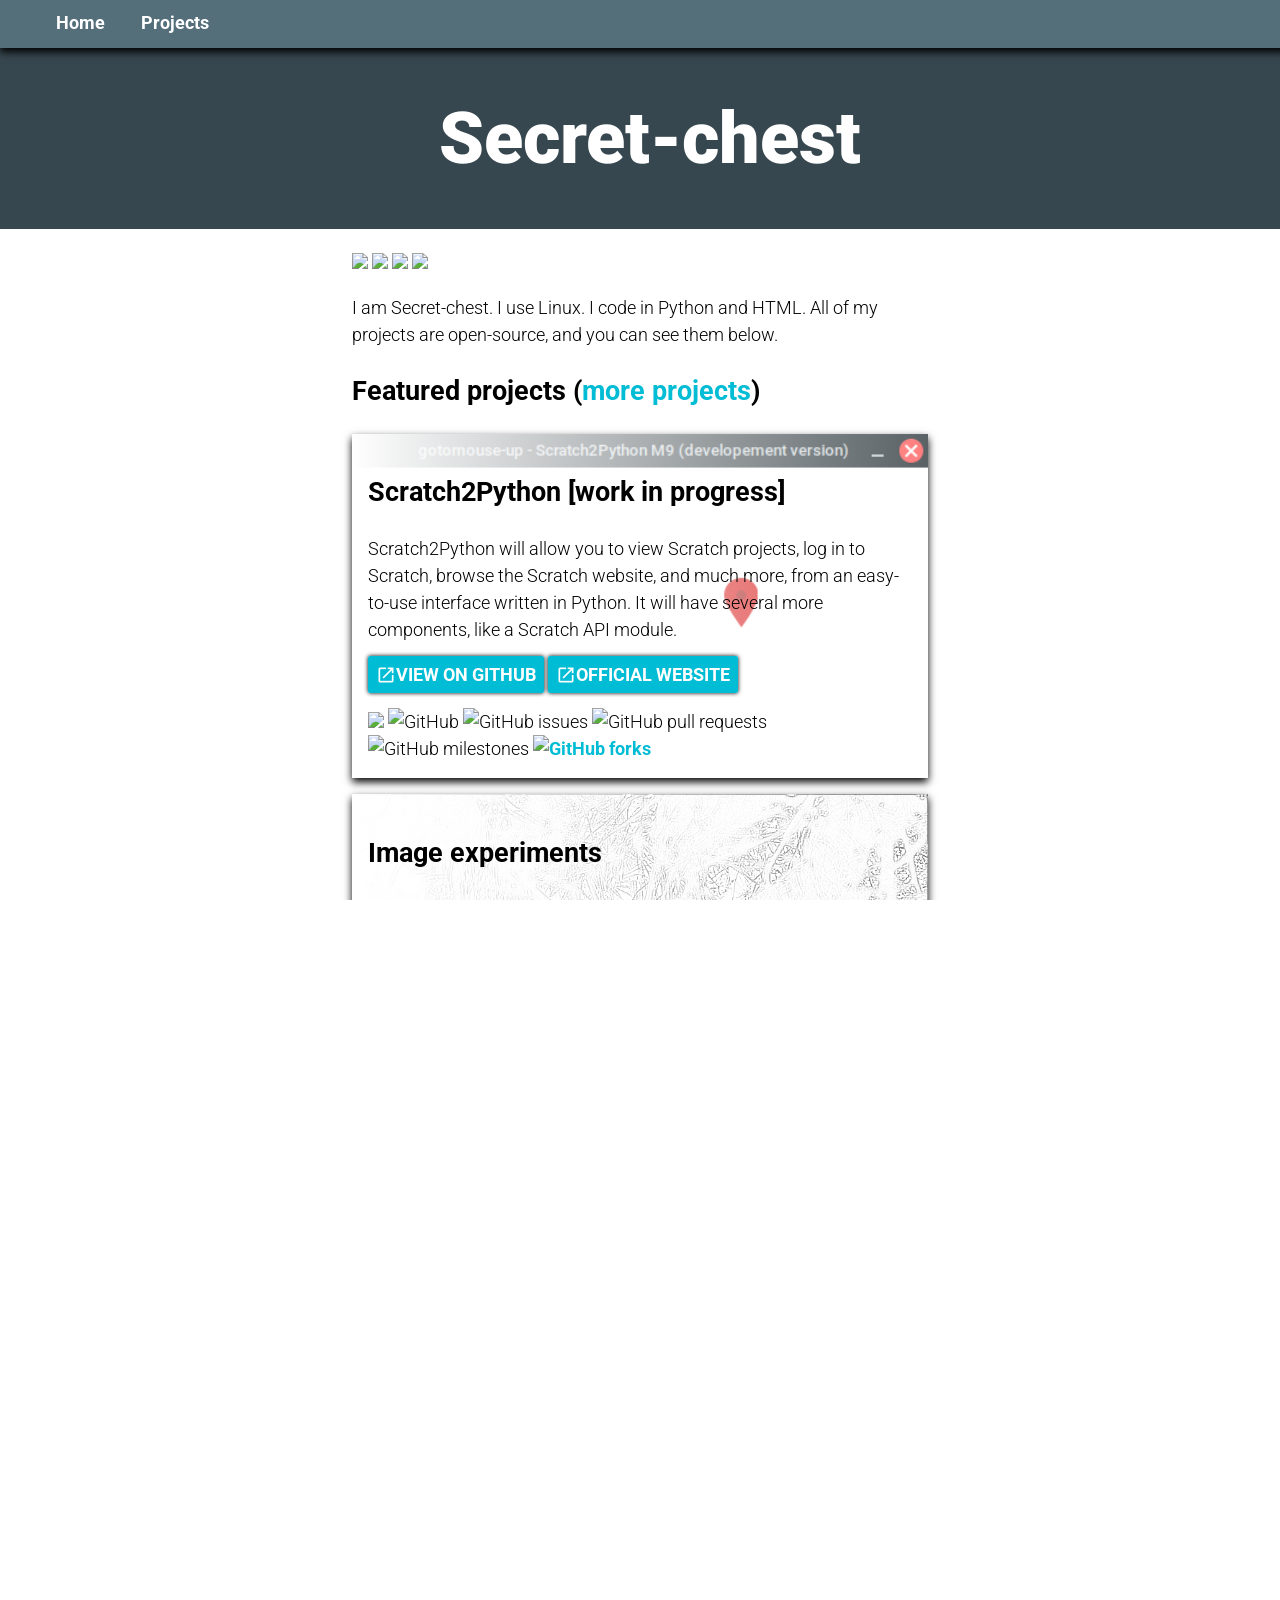
==== index.html @ d3e8e6ee "Add images to cards, add Image experiments" ====
<!DOCTYPE html>
<html>
<head>
<meta charset="UTF-8">
<meta name="viewport" content="width=device-width, initial-scale=1.0">
<link rel="stylesheet" href="/style.css">
<title>Secret-chest</title>
<style>

</style>
</head>
<body>
    <header>
    <nav>
        <ul>
            <li><a href="/">Home</a></li>
            <li><a href="/my">Projects</a></li>
        </ul>
    </nav>
    <div id="menuToggle">
            <!--
            A fake / hidden checkbox is used as click reciever,
            so you can use the :checked selector on it.
            -->
            <input type="checkbox" />
            <span class="material-icons" style="font-size: 36px">menu</span>
            <!--
            Too bad the menu has to be inside of the button
            but hey, it's pure CSS magic.
            -->
            <ul id="menu">
                <li><a href="/">Home</a></li>
                <li><a href="/my">Projects</a></li>
            </ul>
        </div>
    <h1>Secret-chest</h1>
    </header>
    <main>
    <div class="badges">
        <img src="https://img.shields.io/github/followers/Secret-chest?labelColor=546e7a&color=0d47a1&logo=github&style=flat-square">
        <img src="https://img.shields.io/badge/-Linux%20Mint-%2381c784?logo=data%3Aimage%2Fpng%3Bbase64%[base64]%[base64]%2B03LW41bm41rq51ru94L%2FA4cHC4sTE48XH5MjL5szM4c3N4c7O4s%2FP4tDS6dLS6dPT6dPT6dTU6tXV6tbY69nd7d7k7uXn8ufo8ujy9vLz9%2FP2%2BPb3%2Bff4%2Bfj5%2Bfn5%2Bvn6%2Bvq%2FXSqCAAAAgXRSTlMADA0PEBETHBwkJiYnKCgpLC0uMTM1NjY5SUtMTlBQUFFRUVVVbW5ucHFyc3V2d3uGh4iJi4uen6ChoaKjpqenqqq2t7m6u73Gxs7P0NHS097f4Ofp6erq6urq7e3u7%2B%2Fv8fHx8fHy8vPz8%2FT09PT19fb39%2Ff6%2Bvv7%2B%2Fv7%2B%2Fz8%2FPzTdaNzAAAEF0lEQVR42u3ZA5MjTRjA8Zxt27ZtO3Zytm3bNoKzZudsLIP5Um9XbWqfoPdNT6q75p6d%2FRev7273FzSm2mA2O4%2Fxad%2B6dV0NqtMe4HD4tmw5zANwZMeOEd1La1SzJjPg6NHNZvOWY3wb1Lo1JsChzZu9TidXwKJZs6ZMmTRuXCsmAMluMnEFwJcSC4AE05Fv%2Ffu3RwKA9YBv48cP6969NgMApqOAuuMAkPXAx3U9gOZMmcIAIDnM5mOCQgIgmUxOQYRp9epVxQCw272wHnBtXq9eTatWzQIQPB17N2yIAADnA%2F7NmzaNASBie4YQAIRPxylIAG73ykBpN3nvTOR8wABQypIFbM%2B6Bwxp21ZbwOg%2BffADnj7Ng3%2FyOhw%2BlqikJALjgfINmAAHNmzYeyy1m4FAXt43%2BCcfX78OBG6dPn0rEIhEojD%2Bsvx1pFOnVqyATSbThmOpyQql9%2BfOvaeNy1TAsmVj0QD2r1%2FvST4f3JTlAoVS4fv3hbTxAlmmfAq7dk1iBUhp23NAUV2AvimhAaRsz0oufXj1KhMwo1mz6pgAdruHrAdpgN%2FvSL%2BVjH7K8t%2B%2FBfDnPx8%2BZAIWDBhQnx1AWk%2BmYxogeIYUpH7mz56lzlX6towLsGf9%2BtUrVsD4z0Dg0knSpUDgp6KkjF88duz69ZswzgdAWu5ywbhMXxnp4xUF8OTTp2y%2F6PfvFzoH%2FPqlAjCiSxeVgM%2BfswG%2Bf3%2FODti%2Bdq3OAUf27dMIAFUCMAPgeUEjABzX9QqA5wWNAHBc1y0Ajut6BcDzwgFtAHBc36RTADwv7NcUQJIwAyoBu3cf1BawZs02nQM6dx7ODrj24MHjsu7A%2BJ3E0MYlS0Khe%2BoABkM3dsCp8%2BevlnUWxs8mhhZbLDduXK6QAPaMRluFA3y5ffs4O8Bq9SaeFy48fPiDCyBSVHT7qIrWJ47rD4uLozgADQYOXPh%2FgHgkclcNYE%2FieeFRNBpnAtRo3nwmFQDdP8ocXP8HFBIKAGnyUUr3FUjldJQoFxb%2FNmDizp3ZAV%2FvM%2FdVLWDM0qU0AIewAFp27JgJOAFvZc7B%2FUFud8gSD4B8jIQA0LfvGKohGo0pOReLRsn2jATQrt1QKuDNm7eSlK%2FkUL4kvX3zBs4HWQCwLXP4LlCu%2BzAAanXrNvsovSv3c%2BhKyvmAAQCbEr9ge0YCIAkBwPU%2FAsDUqXPFfAp22npAAdSp0%2BOomNYbjRswAKpUadyjB99PAdYDr9OZFUAIdepMFTcdMQDETkeyPSMBTJ48Wwgg%2FXxgKL9uAqcjDgA5HwweOVLMemCzMQBIbXr2FPNFMBpRABJ18Pt3Ctme0QBajBo1YfLk6dPnCzkfGFhr0qSfgOmICVCtWt1upQ3fuvUgv%2FXAoL7Oq1bt5jcdNQf8Bzs1WrymkgfQAAAAAElFTkSuQmCC&style=flat-square">
        <a href="https://scratch.mit.edu/users/mumu245"><img src="https://img.shields.io/badge/scratch-profile-ffa000?labelColor=546e7a&logo=scratch&logoColor=ffa000&style=flat-square"></a>
        <a href="https://github.com/Secret-chest"><img src="https://img.shields.io/badge/github-profile-0d47a1?logo=github&labelColor=546e7a&logoColor=ffffff&style=flat-square"></a>
    </div>
    <p>
        I am Secret-chest. I use Linux. I code in Python and HTML. All of my projects are open-source, and you can see them below.
    </p>
    <h2>Featured projects (<a href="/my">more projects</a>)</h2>
    <div class="card-full" style="background-image: linear-gradient(to right, #ffffffff, #ffffff40), url(/images/scratch2python.png);">
        <h2>Scratch2Python [work in progress]</h2>
        <p>
        Scratch2Python will allow you to view Scratch projects, log in to Scratch,
        browse the Scratch website, and much more, from an easy-to-use interface
        written in Python. It will have several more components, like a Scratch
        API module.
        </p>
        <a href="https://github.com/Secret-chest/Scratch2Python" class="button"><span class="material-icons">launch</span>View on GitHub</a>
        <a href="/s2p" class="button"><span class="material-icons">launch</span>Official website</a>
        <div class="badges">
            <img src="https://img.shields.io/github/languages/top/Secret-chest/Scratch2Python?labelColor=546e7a&color=26c6da&logo=python&logoColor=26c6da&style=flat-square">
            <img alt="GitHub" src="https://img.shields.io/github/license/Secret-chest/Scratch2Python?style=flat-square&labelColor=546e7a&color=ffa000">
            <img alt="GitHub issues" src="https://img.shields.io/github/issues/Secret-chest/Scratch2Python?labelColor=546e7a&color=64dd17&logo=github&logoColor=ffffff&style=flat-square">
            <img alt="GitHub pull requests" src="https://img.shields.io/github/issues-pr/Secret-chest/Scratch2Python?labelColor=546e7a&color=64dd17&logo=github&logoColor=ffffff&style=flat-square">
            <img alt="GitHub milestones" src="https://img.shields.io/github/milestones/open/Secret-chest/Scratch2Python?labelColor=546e7a&color=64dd17&style=flat-square">
            <a href="https://github.com/Secret-chest/scratch2python/network"><img alt="GitHub forks" src="https://img.shields.io/github/forks/Secret-chest/scratch2python?labelColor=546e7a&color=ffc107&logo=github&logoColor=ffffff&style=flat-square"></a>
        </div>
    </div>
    <div class="card-full" style="background-image: linear-gradient(to right, #ffffffff, #ffffff60), url(/images/image-experiments.png);">
        <h2>Image experiments</h2>
        <p>
            Image filter, enhance, generate and convert scripts. More are added regularly.
        </p>
        <a href="https://github.com/Secret-chest/image-experiments" class="button"><span class="material-icons">launch</span>View on GitHub</a>
    </div>
    <div class="card-full" style="background-image: linear-gradient(to right, #ffffffff, #ffffff40), url(/images/wallpaper.svg);">
        <h2>Wallpapers</h2>
        <p>
            Desktop wallpapers.
        </p>
        <a href="https://github.com/Secret-chest/wallpapers" class="button"><span class="material-icons">launch</span>View on GitHub</a>
        <a href="/my/wallpapers" class="button"><span class="material-icons">auto_awesome</span>Check them out</a>
    </div>
    <div class="card-full" style="background-image: linear-gradient(to right, #ffffffff, #ffffff60), url(/images/switchtolinux-header.png);">
        <h2>switchtolinux.today</h2>
        <p>
            A website to help new Linux users make the switch. Anyone can write tutorials by creating a pull request.
        </p>
        <a href="https://switchtolinux.today" class="button"><span class="material-icons">auto_awesome</span>Check it out</a>
        <a href="https://github.com/switchtolinux-today/switchtolinux-today.github.io" class="button"><span class="material-icons">launch</span>View on GitHub</a>
    </div>
    <div class="card-full" style="background-image: linear-gradient(to right, #ffffffff, #ffffff60), url(/images/fancy-text.png);">
        <h2>Fancy Text</h2>
        <p>
            A simple Python program to convert your text to Unicode fonts that work anywhere.
        </p>
        <a href="https://github.com/Secret-chest/fancy-text" class="button"><span class="material-icons">launch</span>View on GitHub</a>
    </div>
    </main>
    <footer>
        <h2>Secret-chest</h2>
        <ul>
            <li><a href="https://github.com/Secret-chest">GitHub</a></li>
            <li><a href="https://scratch.mit.edu/users/mumu245">Scratch</a></li>
            <li class="gray">YouTube channel coming soon</li>
        </ul>
    </footer>
</body>
</html>
---- style.css ----
@import url("https://fonts.googleapis.com/css?family=Material+Icons");
@import url("https://fonts.googleapis.com/css2?family=Roboto:wght@300;900&family=Roboto+Mono&display=swap");
* {
    transition: 0.5s;
}
html, body {
  /* fix */
    max-width: 100%;
}
html, body {
    overflow: overlay;
    overflow-x: hidden;
}
body {
    font-family: "Roboto", sans-serif;
    font-weight: 300;
    font-size: 18px;
    margin: 0;
    padding: 0;
}
body *::selection {
    background: #00bcd4;
    color: #ffffff;
}
main {
    line-height: 1.5;
}
pre, code {
    font-family: "Roboto Mono", monospace;
}
.img-half {
    width: 50%;
}
pre, blockquote {
    background: #eceff1;
    border-left: 4px solid #546e7a;
    padding: 16px 0 0 0;
    margin: 16px 16px 0 0;
    width: 100%;
    box-sizing: border-box;
}
img {
    width: 100%;
}
.card-full {
    box-shadow: 0 4px 8px #000000;
    padding: 16px;
    margin: 16px;
    margin-left: auto;
    margin-right: auto;
    box-sizing: border-box;
    width: 100%;
    background-repeat: no-repeat;
    background-size: cover;
    background-position: top;
}
header h1 {
    font-weight: 900;
    font-size: 72px;
    text-align: center;
    margin-left: 20px;
}
h1 {
    font-weight: 900;
    font-size: 48px;
}
main {
    max-width: 576px;
    width: 100%;
    margin-left: auto;
    margin-right: auto;
    position: relative;
    animation-name: content;
    animation-duration: 0.75s;
    animation-timing-function: ease-out;
}
header {
    color: #ffffff;
    background: #37474f;
    padding: 0;
    box-sizing: border-box;
    margin: 0;
    margin-top: 48px;
}
footer {
    background: #37474f;
    width: 100%;
    padding: 16px;
    box-sizing: border-box;
    color: #ffffff;
}
.badges {
    margin-top: 20px;
    font-family: "Roboto", sans-serif !important;
}
.badges img {
    width: auto;
}
.button {
    background-color: #00bcd4;
    color: #ffffff;
    padding: 8px;
    text-transform: uppercase;
    box-shadow: 0 0 4px #000000;
    border-radius: 2px;
}
.button:hover {
    background: #006064;
    color: #ffffff;
}
.button .material-icons {
    position: relative;
    top: 4px;
    font-size: 20px;
}
nav ul {
    list-style-type: none;
    display: inline;
    background: #546e7a;
    width: 100vw;
    height: 48px;
    padding: auto;
    position: fixed;
    top: 0;
    margin: 0;
    box-shadow: 0 4px 8px #000000;
    z-index: 1000;
    padding-left: 40px;
}
nav ul li {
    padding: 16px;
    position: relative;
    top: 12px;
    display: inline;
}
nav ul li a {
    color: #ffffff;
    text-decoration: none;
}
nav ul li:hover, nav ul li a:hover {
    background: #00bcd4;
    color: #ffffff !important;
}
a {
    color: #00bcd4;
    text-decoration: none;
    font-weight: bold;
}
a:hover {
    color: #ffab00;
    transition: cubic-bezier(1, 0, 0, 1) 0.4s;
} 

@keyframes content {
    from {
        opacity: 0;
        top: 128px;
    }
    to {
        opacity: 1;
        top: 0;
    }
}
::-webkit-scrollbar {
    width: 8px;
}
::-webkit-scrollbar-track {
    background: #00000000;
}
::-webkit-scrollbar-thumb {
    background: #00000033;
    border-radius: 5px;
}
::-webkit-scrollbar-thumb:hover {
    background: #00000066;
}


#menuToggle
{
    display: block;
    position: fixed;
    top: 0;
    
    z-index: 1000;
    
    -webkit-user-select: none;
    user-select: none;
    margin: 0;
}

#menuToggle span {
    left: 4px;
    top: 8px;
    position: relative;
}

#menuToggle input:checked ~ span::before {
    content: "menu_open";
    visibility: visible;
}

#menuToggle input:checked ~ span {
    visibility: hidden;
}

#menuToggle input
{
    display: block;
    width: 36px;
    height: 36px;
    position: fixed;
    top: 4px;
    left: 0;
    
    cursor: pointer;
    
    opacity: 0; /* debugging */
    z-index: 2; /* and place it over the hamburger */
    
    -webkit-touch-callout: none;
}

/*
 * Make this absolute positioned
 * at the top left of the screen
 */
#menu
{
    position: absolute;
    left: -4px;
    width: 400px;
    height: 100vh;
    
    background: #37474f;
    list-style-type: none;
    -webkit-font-smoothing: antialiased;
    /* to stop flickering of text in safari */
    
    transform-origin: 0% 0%;
    transform: translate(-100%, 0);
    
    transition: transform 0.2s cubic-bezier(0.55, 0.085, 0.68, 0.53);
    box-shadow: 0 4px 8px #000000;
}

#menu li
{
    padding: 16px 0;
    font-size: 24px;
}
#menu a {
    color: #ffffff;
}
#menu a:hover {
    color: #ffab00;
}

/*
 * And let's slide it in from the left
 */
#menuToggle input:checked ~ ul
{
    transform: none;
}
#menuToggle input:checked span
{
    content: "menu_open";
}
.material-icons {
    font-family: "Material Icons";
    text-transform: lowercase;
}
@media screen and (min-width: 584px) {
    #menuToggle {
        display: none;
    }
}
@media screen and (max-width: 584px) {
    nav ul li {
        display: none;
    }
    footer ul {
        display: block;
    }
    footer {
        text-align: center;
    }
    header h1 {
        font-size: 48px;
    }
}
@media screen and (max-width: 584px) {
    .card-full, blockquote, pre {
        width: calc(100% - 16px);
        margin: 0;
    }
    main {
        padding: 8px;
    }
}
html, body {
    height: 100%;
}
body {
    display: flex;
    flex-direction: column;
}
main {
    flex: 1 0 auto;
}
footer {
    flex-shrink: 0;
}
footer ul {
    list-style-type: none;
    display: inline;
    margin: 0;
    padding: 0;
}
footer ul li {
    padding: 8px;
    display: inline;
}
.gray {
    opacity: 0.5;
}
.error-title {
    font-size: 120px;
    position: absolute;
    right: 32px;
    bottom: 160px;
}
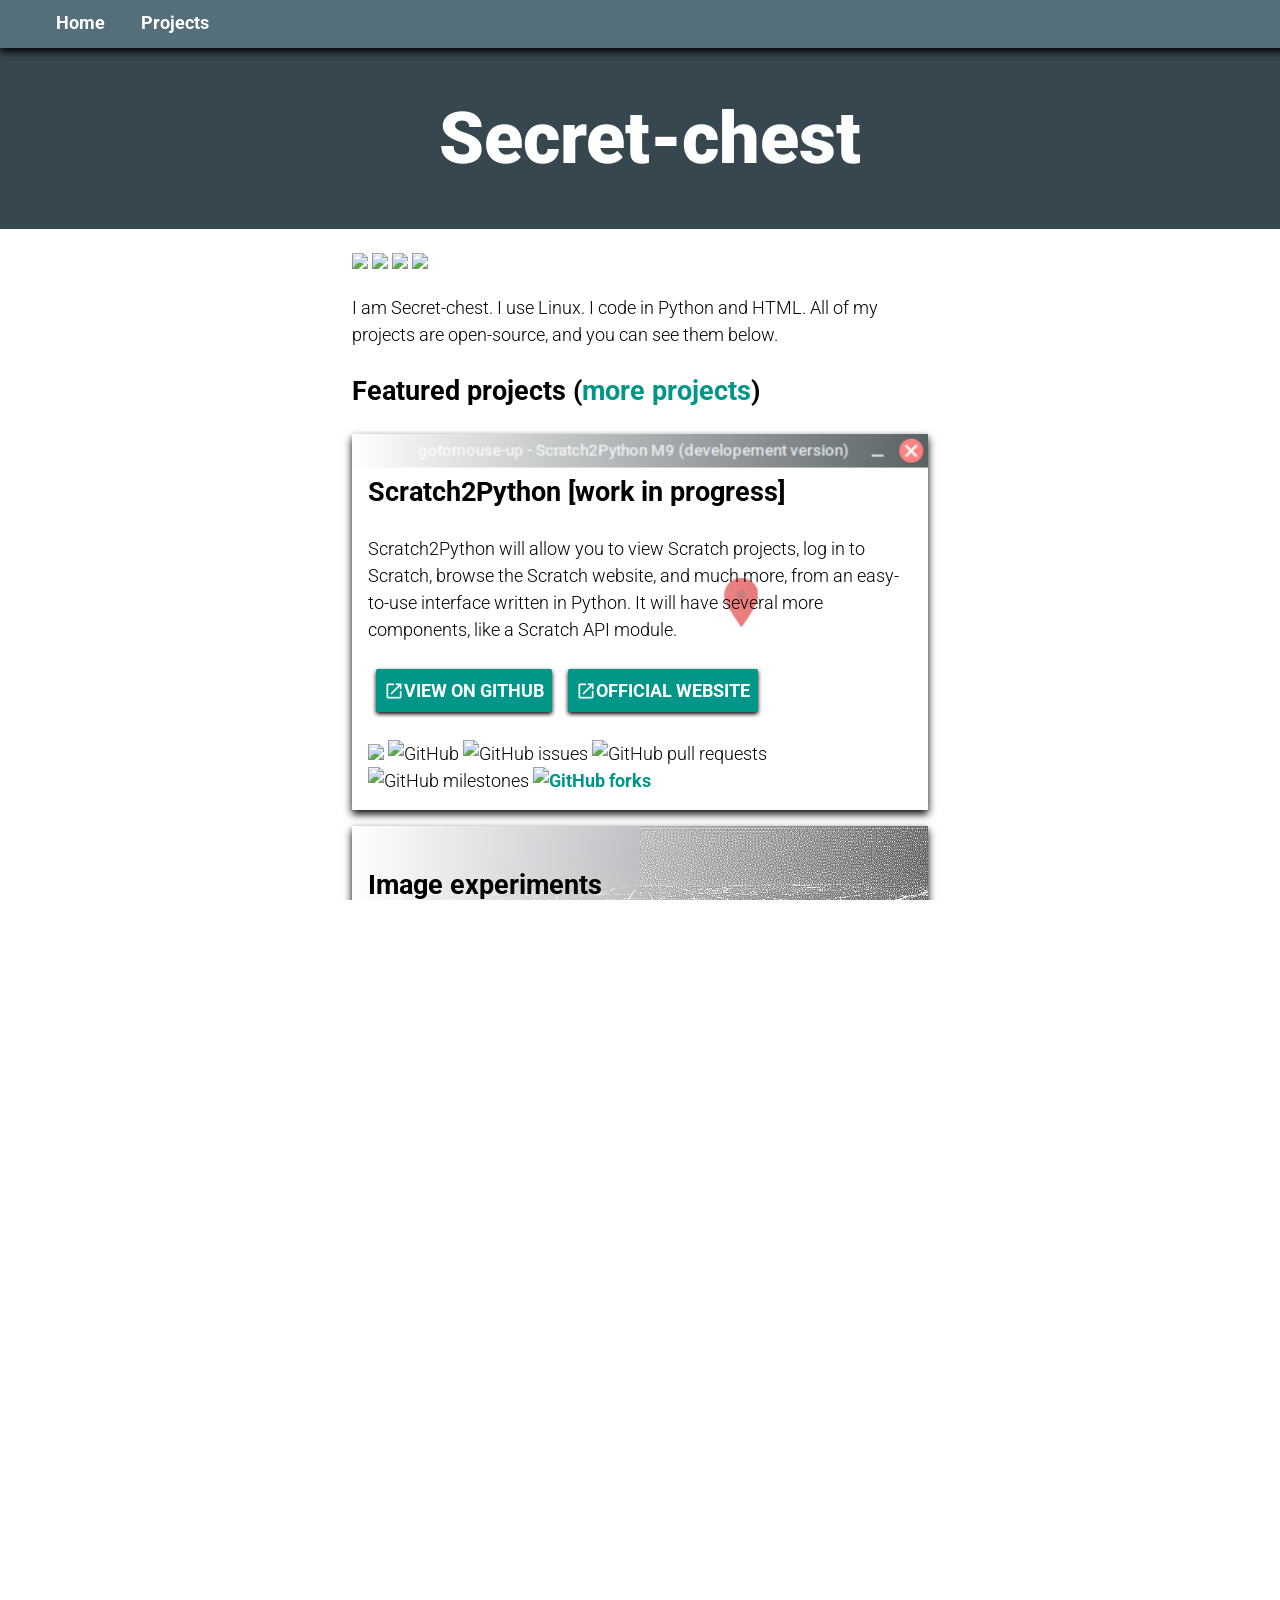
==== commit 002c0ef0: "Much better design" ====
--- a/index.html
+++ b/index.html
@@ -36,12 +36,13 @@
     <h1>Secret-chest</h1>
     </header>
     <main>
-    <div class="badges">
-        <img src="https://img.shields.io/github/followers/Secret-chest?labelColor=546e7a&color=0d47a1&logo=github&style=flat-square">
-        <img src="https://img.shields.io/badge/-Linux%20Mint-%2381c784?logo=data%3Aimage%2Fpng%3Bbase64%[base64]%[base64]%2B03LW41bm41rq51ru94L%2FA4cHC4sTE48XH5MjL5szM4c3N4c7O4s%2FP4tDS6dLS6dPT6dPT6dTU6tXV6tbY69nd7d7k7uXn8ufo8ujy9vLz9%2FP2%2BPb3%2Bff4%2Bfj5%2Bfn5%2Bvn6%2Bvq%2FXSqCAAAAgXRSTlMADA0PEBETHBwkJiYnKCgpLC0uMTM1NjY5SUtMTlBQUFFRUVVVbW5ucHFyc3V2d3uGh4iJi4uen6ChoaKjpqenqqq2t7m6u73Gxs7P0NHS097f4Ofp6erq6urq7e3u7%2B%2Fv8fHx8fHy8vPz8%2FT09PT19fb39%2Ff6%2Bvv7%2B%2Fv7%2B%2Fz8%2FPzTdaNzAAAEF0lEQVR42u3ZA5MjTRjA8Zxt27ZtO3Zytm3bNoKzZudsLIP5Um9XbWqfoPdNT6q75p6d%2FRev7273FzSm2mA2O4%2Fxad%2B6dV0NqtMe4HD4tmw5zANwZMeOEd1La1SzJjPg6NHNZvOWY3wb1Lo1JsChzZu9TidXwKJZs6ZMmTRuXCsmAMluMnEFwJcSC4AE05Fv%2Ffu3RwKA9YBv48cP6969NgMApqOAuuMAkPXAx3U9gOZMmcIAIDnM5mOCQgIgmUxOQYRp9epVxQCw272wHnBtXq9eTatWzQIQPB17N2yIAADnA%2F7NmzaNASBie4YQAIRPxylIAG73ykBpN3nvTOR8wABQypIFbM%2B6Bwxp21ZbwOg%2BffADnj7Ng3%2FyOhw%2BlqikJALjgfINmAAHNmzYeyy1m4FAXt43%2BCcfX78OBG6dPn0rEIhEojD%2Bsvx1pFOnVqyATSbThmOpyQql9%2BfOvaeNy1TAsmVj0QD2r1%2FvST4f3JTlAoVS4fv3hbTxAlmmfAq7dk1iBUhp23NAUV2AvimhAaRsz0oufXj1KhMwo1mz6pgAdruHrAdpgN%2FvSL%2BVjH7K8t%2B%2FBfDnPx8%2BZAIWDBhQnx1AWk%2BmYxogeIYUpH7mz56lzlX6towLsGf9%2BtUrVsD4z0Dg0knSpUDgp6KkjF88duz69ZswzgdAWu5ywbhMXxnp4xUF8OTTp2y%2F6PfvFzoH%2FPqlAjCiSxeVgM%2BfswG%2Bf3%2FODti%2Bdq3OAUf27dMIAFUCMAPgeUEjABzX9QqA5wWNAHBc1y0Ajut6BcDzwgFtAHBc36RTADwv7NcUQJIwAyoBu3cf1BawZs02nQM6dx7ODrj24MHjsu7A%2BJ3E0MYlS0Khe%2BoABkM3dsCp8%2BevlnUWxs8mhhZbLDduXK6QAPaMRluFA3y5ffs4O8Bq9SaeFy48fPiDCyBSVHT7qIrWJ47rD4uLozgADQYOXPh%2FgHgkclcNYE%2FieeFRNBpnAtRo3nwmFQDdP8ocXP8HFBIKAGnyUUr3FUjldJQoFxb%2FNmDizp3ZAV%2FvM%2FdVLWDM0qU0AIewAFp27JgJOAFvZc7B%2FUFud8gSD4B8jIQA0LfvGKohGo0pOReLRsn2jATQrt1QKuDNm7eSlK%2FkUL4kvX3zBs4HWQCwLXP4LlCu%2BzAAanXrNvsovSv3c%2BhKyvmAAQCbEr9ge0YCIAkBwPU%2FAsDUqXPFfAp22npAAdSp0%2BOomNYbjRswAKpUadyjB99PAdYDr9OZFUAIdepMFTcdMQDETkeyPSMBTJ48Wwgg%2FXxgKL9uAqcjDgA5HwweOVLMemCzMQBIbXr2FPNFMBpRABJ18Pt3Ctme0QBajBo1YfLk6dPnCzkfGFhr0qSfgOmICVCtWt1upQ3fuvUgv%2FXAoL7Oq1bt5jcdNQf8Bzs1WrymkgfQAAAAAElFTkSuQmCC&style=flat-square">
-        <a href="https://scratch.mit.edu/users/mumu245"><img src="https://img.shields.io/badge/scratch-profile-ffa000?labelColor=546e7a&logo=scratch&logoColor=ffa000&style=flat-square"></a>
-        <a href="https://github.com/Secret-chest"><img src="https://img.shields.io/badge/github-profile-0d47a1?logo=github&labelColor=546e7a&logoColor=ffffff&style=flat-square"></a>
-    </div>
+    <article class="content">
+        <div class="badges">
+            <img src="https://img.shields.io/github/followers/Secret-chest?labelColor=546e7a&color=0d47a1&logo=github&style=flat-square">
+            <img src="https://img.shields.io/badge/-Linux%20Mint-%2381c784?logo=data%3Aimage%2Fpng%3Bbase64%[base64]%[base64]%2B03LW41bm41rq51ru94L%2FA4cHC4sTE48XH5MjL5szM4c3N4c7O4s%2FP4tDS6dLS6dPT6dPT6dTU6tXV6tbY69nd7d7k7uXn8ufo8ujy9vLz9%2FP2%2BPb3%2Bff4%2Bfj5%2Bfn5%2Bvn6%2Bvq%2FXSqCAAAAgXRSTlMADA0PEBETHBwkJiYnKCgpLC0uMTM1NjY5SUtMTlBQUFFRUVVVbW5ucHFyc3V2d3uGh4iJi4uen6ChoaKjpqenqqq2t7m6u73Gxs7P0NHS097f4Ofp6erq6urq7e3u7%2B%2Fv8fHx8fHy8vPz8%2FT09PT19fb39%2Ff6%2Bvv7%2B%2Fv7%2B%2Fz8%2FPzTdaNzAAAEF0lEQVR42u3ZA5MjTRjA8Zxt27ZtO3Zytm3bNoKzZudsLIP5Um9XbWqfoPdNT6q75p6d%2FRev7273FzSm2mA2O4%2Fxad%2B6dV0NqtMe4HD4tmw5zANwZMeOEd1La1SzJjPg6NHNZvOWY3wb1Lo1JsChzZu9TidXwKJZs6ZMmTRuXCsmAMluMnEFwJcSC4AE05Fv%2Ffu3RwKA9YBv48cP6969NgMApqOAuuMAkPXAx3U9gOZMmcIAIDnM5mOCQgIgmUxOQYRp9epVxQCw272wHnBtXq9eTatWzQIQPB17N2yIAADnA%2F7NmzaNASBie4YQAIRPxylIAG73ykBpN3nvTOR8wABQypIFbM%2B6Bwxp21ZbwOg%2BffADnj7Ng3%2FyOhw%2BlqikJALjgfINmAAHNmzYeyy1m4FAXt43%2BCcfX78OBG6dPn0rEIhEojD%2Bsvx1pFOnVqyATSbThmOpyQql9%2BfOvaeNy1TAsmVj0QD2r1%2FvST4f3JTlAoVS4fv3hbTxAlmmfAq7dk1iBUhp23NAUV2AvimhAaRsz0oufXj1KhMwo1mz6pgAdruHrAdpgN%2FvSL%2BVjH7K8t%2B%2FBfDnPx8%2BZAIWDBhQnx1AWk%2BmYxogeIYUpH7mz56lzlX6towLsGf9%2BtUrVsD4z0Dg0knSpUDgp6KkjF88duz69ZswzgdAWu5ywbhMXxnp4xUF8OTTp2y%2F6PfvFzoH%2FPqlAjCiSxeVgM%2BfswG%2Bf3%2FODti%2Bdq3OAUf27dMIAFUCMAPgeUEjABzX9QqA5wWNAHBc1y0Ajut6BcDzwgFtAHBc36RTADwv7NcUQJIwAyoBu3cf1BawZs02nQM6dx7ODrj24MHjsu7A%2BJ3E0MYlS0Khe%2BoABkM3dsCp8%2BevlnUWxs8mhhZbLDduXK6QAPaMRluFA3y5ffs4O8Bq9SaeFy48fPiDCyBSVHT7qIrWJ47rD4uLozgADQYOXPh%2FgHgkclcNYE%2FieeFRNBpnAtRo3nwmFQDdP8ocXP8HFBIKAGnyUUr3FUjldJQoFxb%2FNmDizp3ZAV%2FvM%2FdVLWDM0qU0AIewAFp27JgJOAFvZc7B%2FUFud8gSD4B8jIQA0LfvGKohGo0pOReLRsn2jATQrt1QKuDNm7eSlK%2FkUL4kvX3zBs4HWQCwLXP4LlCu%2BzAAanXrNvsovSv3c%2BhKyvmAAQCbEr9ge0YCIAkBwPU%2FAsDUqXPFfAp22npAAdSp0%2BOomNYbjRswAKpUadyjB99PAdYDr9OZFUAIdepMFTcdMQDETkeyPSMBTJ48Wwgg%2FXxgKL9uAqcjDgA5HwweOVLMemCzMQBIbXr2FPNFMBpRABJ18Pt3Ctme0QBajBo1YfLk6dPnCzkfGFhr0qSfgOmICVCtWt1upQ3fuvUgv%2FXAoL7Oq1bt5jcdNQf8Bzs1WrymkgfQAAAAAElFTkSuQmCC&style=flat-square">
+            <a href="https://scratch.mit.edu/users/mumu245"><img src="https://img.shields.io/badge/scratch-profile-ffa000?labelColor=546e7a&logo=scratch&logoColor=ffa000&style=flat-square"></a>
+            <a href="https://github.com/Secret-chest"><img src="https://img.shields.io/badge/github-profile-0d47a1?logo=github&labelColor=546e7a&logoColor=ffffff&style=flat-square"></a>
+        </div>
     <p>
         I am Secret-chest. I use Linux. I code in Python and HTML. All of my projects are open-source, and you can see them below.
     </p>
@@ -54,8 +55,10 @@
         written in Python. It will have several more components, like a Scratch
         API module.
         </p>
-        <a href="https://github.com/Secret-chest/Scratch2Python" class="button"><span class="material-icons">launch</span>View on GitHub</a>
-        <a href="/s2p" class="button"><span class="material-icons">launch</span>Official website</a>
+        <div class="buttons">
+            <a href="https://github.com/Secret-chest/Scratch2Python" class="button"><span class="material-icons">launch</span>View on GitHub</a>
+            <a href="/s2p" class="button"><span class="material-icons">launch</span>Official website</a>
+        </div>
         <div class="badges">
             <img src="https://img.shields.io/github/languages/top/Secret-chest/Scratch2Python?labelColor=546e7a&color=26c6da&logo=python&logoColor=26c6da&style=flat-square">
             <img alt="GitHub" src="https://img.shields.io/github/license/Secret-chest/Scratch2Python?style=flat-square&labelColor=546e7a&color=ffa000">
@@ -70,31 +73,40 @@
         <p>
             Image filter, enhance, generate and convert scripts. More are added regularly.
         </p>
-        <a href="https://github.com/Secret-chest/image-experiments" class="button"><span class="material-icons">launch</span>View on GitHub</a>
+        <div class="buttons">
+            <a href="https://github.com/Secret-chest/image-experiments" class="button"><span class="material-icons">launch</span>View on GitHub</a>
+        </div>
     </div>
     <div class="card-full" style="background-image: linear-gradient(to right, #ffffffff, #ffffff40), url(/images/wallpaper.svg);">
         <h2>Wallpapers</h2>
         <p>
             Desktop wallpapers.
         </p>
-        <a href="https://github.com/Secret-chest/wallpapers" class="button"><span class="material-icons">launch</span>View on GitHub</a>
-        <a href="/my/wallpapers" class="button"><span class="material-icons">auto_awesome</span>Check them out</a>
+        <div class="buttons">
+            <a href="https://github.com/Secret-chest/wallpapers" class="button"><span class="material-icons">launch</span>View on GitHub</a>
+            <a href="/my/wallpapers" class="button"><span class="material-icons">auto_awesome</span>Check them out</a>
+        </div>
     </div>
     <div class="card-full" style="background-image: linear-gradient(to right, #ffffffff, #ffffff60), url(/images/switchtolinux-header.png);">
         <h2>switchtolinux.today</h2>
         <p>
             A website to help new Linux users make the switch. Anyone can write tutorials by creating a pull request.
         </p>
-        <a href="https://switchtolinux.today" class="button"><span class="material-icons">auto_awesome</span>Check it out</a>
-        <a href="https://github.com/switchtolinux-today/switchtolinux-today.github.io" class="button"><span class="material-icons">launch</span>View on GitHub</a>
+        <div class="buttons">
+            <a href="https://switchtolinux.today" class="button"><span class="material-icons">auto_awesome</span>Check it out</a>
+            <a href="https://github.com/switchtolinux-today/switchtolinux-today.github.io" class="button"><span class="material-icons">launch</span>View on GitHub</a>
+        </div>
     </div>
     <div class="card-full" style="background-image: linear-gradient(to right, #ffffffff, #ffffff60), url(/images/fancy-text.png);">
         <h2>Fancy Text</h2>
         <p>
             A simple Python program to convert your text to Unicode fonts that work anywhere.
         </p>
-        <a href="https://github.com/Secret-chest/fancy-text" class="button"><span class="material-icons">launch</span>View on GitHub</a>
+        <div class="buttons">
+            <a href="https://github.com/Secret-chest/fancy-text" class="button"><span class="material-icons">launch</span>View on GitHub</a>
+        </div>
     </div>
+    </article>
     </main>
     <footer>
         <h2>Secret-chest</h2>
@@ -104,5 +116,6 @@
             <li class="gray">YouTube channel coming soon</li>
         </ul>
     </footer>
+<script src="ripples.js"></script>
 </body>
 </html>
--- a/style.css
+++ b/style.css
@@ -1,8 +1,5 @@
 @import url("https://fonts.googleapis.com/css?family=Material+Icons");
 @import url("https://fonts.googleapis.com/css2?family=Roboto:wght@300;900&family=Roboto+Mono&display=swap");
-* {
-    transition: 0.5s;
-}
 html, body {
   /* fix */
     max-width: 100%;
@@ -19,7 +16,7 @@
     padding: 0;
 }
 body *::selection {
-    background: #00bcd4;
+    background: #009688;
     color: #ffffff;
 }
 main {
@@ -30,6 +27,30 @@
 }
 .img-half {
     width: 50%;
+}
+.dark {
+    background-color: #263238;
+    color: #ffffff;
+}
+@media screen and (max-width: 1000px) {
+    .cards .card-larger {
+        width: 400px !important;
+    }
+}
+@media screen and (min-width: 1000px) {
+    .cards .card-larger {
+        width: 800px !important;
+    }
+}
+.cards {
+    display: flex;
+    flex-wrap: wrap;
+    justify-content: space-evenly;
+}
+.cards .card-full {
+    margin: 16px;
+    width: 400px;
+    flex-grow: 1;
 }
 pre, blockquote {
     background: #eceff1;
@@ -65,15 +86,17 @@
     font-size: 48px;
 }
 main {
-    max-width: 576px;
-    width: 100%;
-    margin-left: auto;
-    margin-right: auto;
-    position: relative;
     animation-name: content;
     animation-duration: 0.75s;
     animation-timing-function: ease-out;
 }
+.content {
+    max-width: 576px;
+    width: 100%;
+    margin-left: auto;
+    margin-right: auto;
+    position: relative;
+}
 header {
     color: #ffffff;
     background: #37474f;
@@ -97,16 +120,37 @@
     width: auto;
 }
 .button {
-    background-color: #00bcd4;
+    background-color: #009688;
     color: #ffffff;
     padding: 8px;
     text-transform: uppercase;
-    box-shadow: 0 0 4px #000000;
+    box-shadow: 0 2px 4px #000000;
     border-radius: 2px;
+    margin: 8px;
+    position: relative;
+    overflow: hidden;
 }
 .button:hover {
-    background: #006064;
-    color: #ffffff;
+    box-shadow: 0 4px 8px #000000;
+    color: #ffffff;
+}
+.button .ripple-pad {
+    background: #ffffff99;
+    position: absolute;
+    opacity: 1;
+    transform: scale(0);
+    animation: RippleEffect 500ms cubic-bezier(0.2, 0, 0, 0.5) forwards;
+}
+  
+@keyframes RippleEffect {
+    to {
+        transform: scale(1);
+        opacity: 0;
+    }
+}
+.buttons {
+    display: flex;
+    flex-wrap: wrap;
 }
 .button .material-icons {
     position: relative;
@@ -138,11 +182,11 @@
     text-decoration: none;
 }
 nav ul li:hover, nav ul li a:hover {
-    background: #00bcd4;
+    background: #009688;
     color: #ffffff !important;
 }
 a {
-    color: #00bcd4;
+    color: #009688;
     text-decoration: none;
     font-weight: bold;
 }
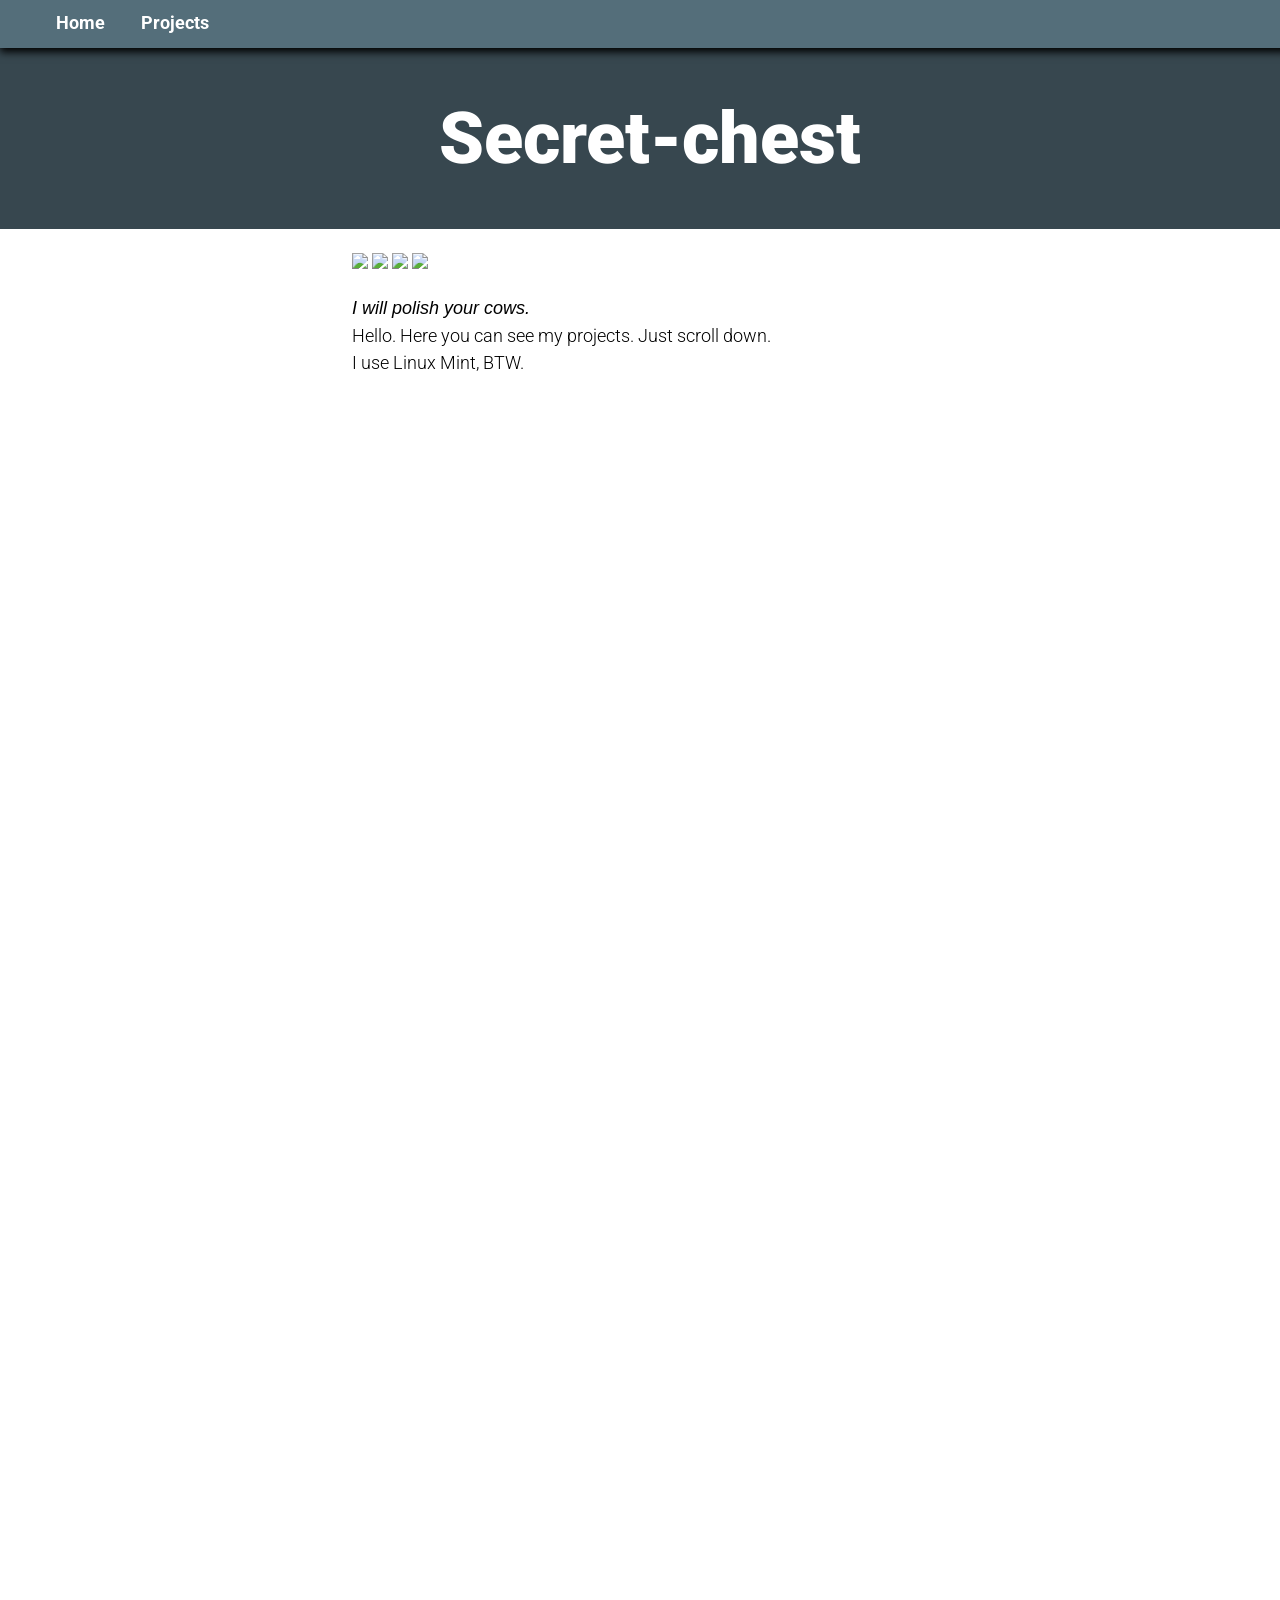
==== commit 1dbadf0f: "Add Papier, update style" ====
--- a/index.html
+++ b/index.html
@@ -4,7 +4,7 @@
 <meta charset="UTF-8">
 <meta name="viewport" content="width=device-width, initial-scale=1.0">
 <link rel="stylesheet" href="/style.css">
-<title>Secret-chest</title>
+<title>Secret-chest's website</title>
 <style>
 
 </style>
@@ -44,10 +44,23 @@
             <a href="https://github.com/Secret-chest"><img src="https://img.shields.io/badge/github-profile-0d47a1?logo=github&labelColor=546e7a&logoColor=ffffff&style=flat-square"></a>
         </div>
     <p>
-        I am Secret-chest. I use Linux. I code in Python and HTML. All of my projects are open-source, and you can see them below.
+        <i>I will polish your cows.</i><br>
+        Hello. Here you can see my projects. Just scroll down.<br>
+        I use Linux Mint, BTW.
     </p>
+    </article>
+    <article class="wider">
+    <a href="https://github.com/Secret-chest/papier/releases">
+        <picture>
+            <source media="(max-width: 576px)" srcset="https://github.com/Secret-chest/papier/raw/master/artwork/banner-s.svg">
+            <source media="(max-width: 854px)" srcset="https://github.com/Secret-chest/papier/raw/master/artwork/banner-w-m.svg">
+            <img src="https://github.com/Secret-chest/papier/raw/master/artwork/banner-w-l.svg" alt="Papier banner">
+        </picture>          
+    </a>
+    </article>
+    <article class="content">
     <h2>Featured projects (<a href="/my">more projects</a>)</h2>
-    <div class="card-full" style="background-image: linear-gradient(to right, #ffffffff, #ffffff40), url(/images/scratch2python.png);">
+    <div class="card-full" style="background-image: linear-gradient(to right, #00000080, #00000080), url(/images/scratch2python.png);">
         <h2>Scratch2Python [work in progress]</h2>
         <p>
         Scratch2Python will allow you to view Scratch projects, log in to Scratch,
@@ -68,7 +81,16 @@
             <a href="https://github.com/Secret-chest/scratch2python/network"><img alt="GitHub forks" src="https://img.shields.io/github/forks/Secret-chest/scratch2python?labelColor=546e7a&color=ffc107&logo=github&logoColor=ffffff&style=flat-square"></a>
         </div>
     </div>
-    <div class="card-full" style="background-image: linear-gradient(to right, #ffffffff, #ffffff60), url(/images/image-experiments.png);">
+    <div class="card-full" style="background-image: linear-gradient(to right, #00000080, #00000080), url(https://github.com/Secret-chest/papier/raw/master/artwork/49icons.svg);">
+        <h2>Papier Icon Theme</h2>
+        <p>
+            A Linux icon theme based on Papirus, but with Paper's style (Paper is now abandoned).
+        </p>
+        <div class="buttons">
+            <a href="https://github.com/Secret-chest/papier" class="button"><span class="material-icons">launch</span>View on GitHub</a>
+        </div>
+    </div>
+    <div class="card-full" style="background-image: linear-gradient(to right, #00000080, #00000080), url(/images/image-experiments.png);">
         <h2>Image experiments</h2>
         <p>
             Image filter, enhance, generate and convert scripts. More are added regularly.
@@ -77,7 +99,7 @@
             <a href="https://github.com/Secret-chest/image-experiments" class="button"><span class="material-icons">launch</span>View on GitHub</a>
         </div>
     </div>
-    <div class="card-full" style="background-image: linear-gradient(to right, #ffffffff, #ffffff40), url(/images/wallpaper.svg);">
+    <div class="card-full" style="background-image: linear-gradient(to right, #00000080, #00000080), url(/images/wallpaper.svg);">
         <h2>Wallpapers</h2>
         <p>
             Desktop wallpapers.
@@ -87,7 +109,7 @@
             <a href="/my/wallpapers" class="button"><span class="material-icons">auto_awesome</span>Check them out</a>
         </div>
     </div>
-    <div class="card-full" style="background-image: linear-gradient(to right, #ffffffff, #ffffff60), url(/images/switchtolinux-header.png);">
+    <div class="card-full" style="background-image: linear-gradient(to right, #00000080, #00000080), url(/images/switchtolinux-header.png);">
         <h2>switchtolinux.today</h2>
         <p>
             A website to help new Linux users make the switch. Anyone can write tutorials by creating a pull request.
@@ -97,7 +119,7 @@
             <a href="https://github.com/switchtolinux-today/switchtolinux-today.github.io" class="button"><span class="material-icons">launch</span>View on GitHub</a>
         </div>
     </div>
-    <div class="card-full" style="background-image: linear-gradient(to right, #ffffffff, #ffffff60), url(/images/fancy-text.png);">
+    <div class="card-full" style="background-image: linear-gradient(to right, #00000080, #00000080), url(/images/fancy-text.png);">
         <h2>Fancy Text</h2>
         <p>
             A simple Python program to convert your text to Unicode fonts that work anywhere.
@@ -116,6 +138,6 @@
             <li class="gray">YouTube channel coming soon</li>
         </ul>
     </footer>
-<script src="ripples.js"></script>
+<script src="/ripples.js"></script>
 </body>
 </html>
--- a/style.css
+++ b/style.css
@@ -74,6 +74,7 @@
     background-repeat: no-repeat;
     background-size: cover;
     background-position: top;
+    border-radius: 4px;
 }
 header h1 {
     font-weight: 900;
@@ -97,6 +98,14 @@
     margin-right: auto;
     position: relative;
 }
+.wider {
+    max-width: 1024px;
+    width: 100%;
+    margin: 16px;
+    margin-left: auto;
+    margin-right: auto;
+    position: relative;
+}
 header {
     color: #ffffff;
     background: #37474f;
@@ -125,7 +134,7 @@
     padding: 8px;
     text-transform: uppercase;
     box-shadow: 0 2px 4px #000000;
-    border-radius: 2px;
+    border-radius: 4px;
     margin: 8px;
     position: relative;
     overflow: hidden;
@@ -135,11 +144,11 @@
     color: #ffffff;
 }
 .button .ripple-pad {
-    background: #ffffff99;
+    background: #ffffffff;
     position: absolute;
     opacity: 1;
     transform: scale(0);
-    animation: RippleEffect 500ms cubic-bezier(0.2, 0, 0, 0.5) forwards;
+    animation: RippleEffect 200ms cubic-bezier(0.2, 0, 0, 0.5) forwards;
 }
   
 @keyframes RippleEffect {
@@ -191,7 +200,7 @@
     font-weight: bold;
 }
 a:hover {
-    color: #ffab00;
+    color: #00695c;
     transition: cubic-bezier(1, 0, 0, 1) 0.4s;
 } 
 
@@ -220,8 +229,7 @@
 }
 
 
-#menuToggle
-{
+#menuToggle {
     display: block;
     position: fixed;
     top: 0;
@@ -248,8 +256,7 @@
     visibility: hidden;
 }
 
-#menuToggle input
-{
+#menuToggle input {
     display: block;
     width: 36px;
     height: 36px;
@@ -269,8 +276,7 @@
  * Make this absolute positioned
  * at the top left of the screen
  */
-#menu
-{
+#menu {
     position: absolute;
     left: -4px;
     width: 400px;
@@ -288,8 +294,7 @@
     box-shadow: 0 4px 8px #000000;
 }
 
-#menu li
-{
+#menu li {
     padding: 16px 0;
     font-size: 24px;
 }
@@ -297,18 +302,22 @@
     color: #ffffff;
 }
 #menu a:hover {
-    color: #ffab00;
+    color: #26a69a;
+}
+footer ul li a {
+    color: #26a69a;
+}
+footer ul li a::hover {
+    color: #80cbc4;
 }
 
 /*
  * And let's slide it in from the left
  */
-#menuToggle input:checked ~ ul
-{
+#menuToggle input:checked ~ ul {
     transform: none;
 }
-#menuToggle input:checked span
-{
+#menuToggle input:checked span {
     content: "menu_open";
 }
 .material-icons {
@@ -375,3 +384,6 @@
     right: 32px;
     bottom: 160px;
 }
+.card-full[style] {
+    color: #ffffff;
+}
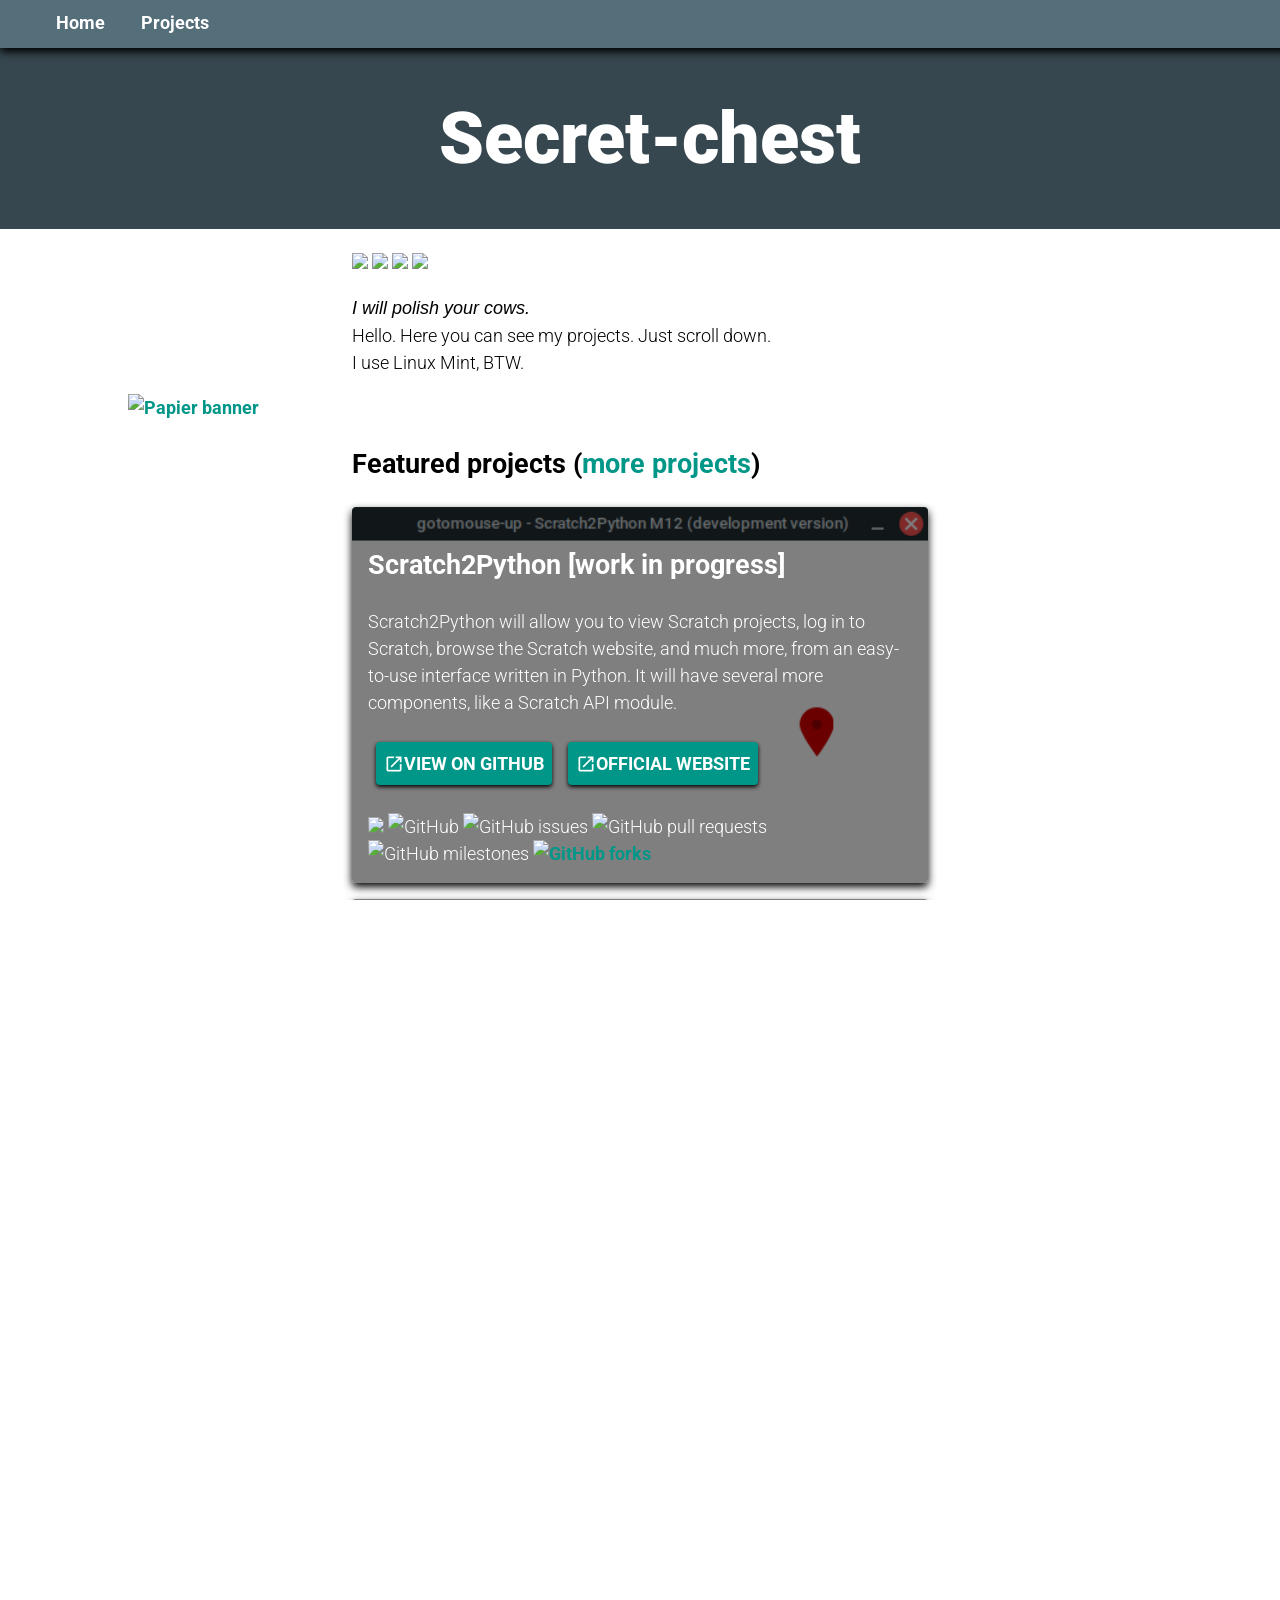
==== commit be942c1f: "Update" ====
--- a/index.html
+++ b/index.html
@@ -109,16 +109,6 @@
             <a href="/my/wallpapers" class="button"><span class="material-icons">auto_awesome</span>Check them out</a>
         </div>
     </div>
-    <div class="card-full" style="background-image: linear-gradient(to right, #00000080, #00000080), url(/images/switchtolinux-header.png);">
-        <h2>switchtolinux.today</h2>
-        <p>
-            A website to help new Linux users make the switch. Anyone can write tutorials by creating a pull request.
-        </p>
-        <div class="buttons">
-            <a href="https://switchtolinux.today" class="button"><span class="material-icons">auto_awesome</span>Check it out</a>
-            <a href="https://github.com/switchtolinux-today/switchtolinux-today.github.io" class="button"><span class="material-icons">launch</span>View on GitHub</a>
-        </div>
-    </div>
     <div class="card-full" style="background-image: linear-gradient(to right, #00000080, #00000080), url(/images/fancy-text.png);">
         <h2>Fancy Text</h2>
         <p>
--- a/style.css
+++ b/style.css
@@ -159,7 +159,8 @@
 }
 .buttons {
     display: flex;
-    flex-wrap: wrap;
+    flex-flow: row wrap;
+    align-items: center;
 }
 .button .material-icons {
     position: relative;
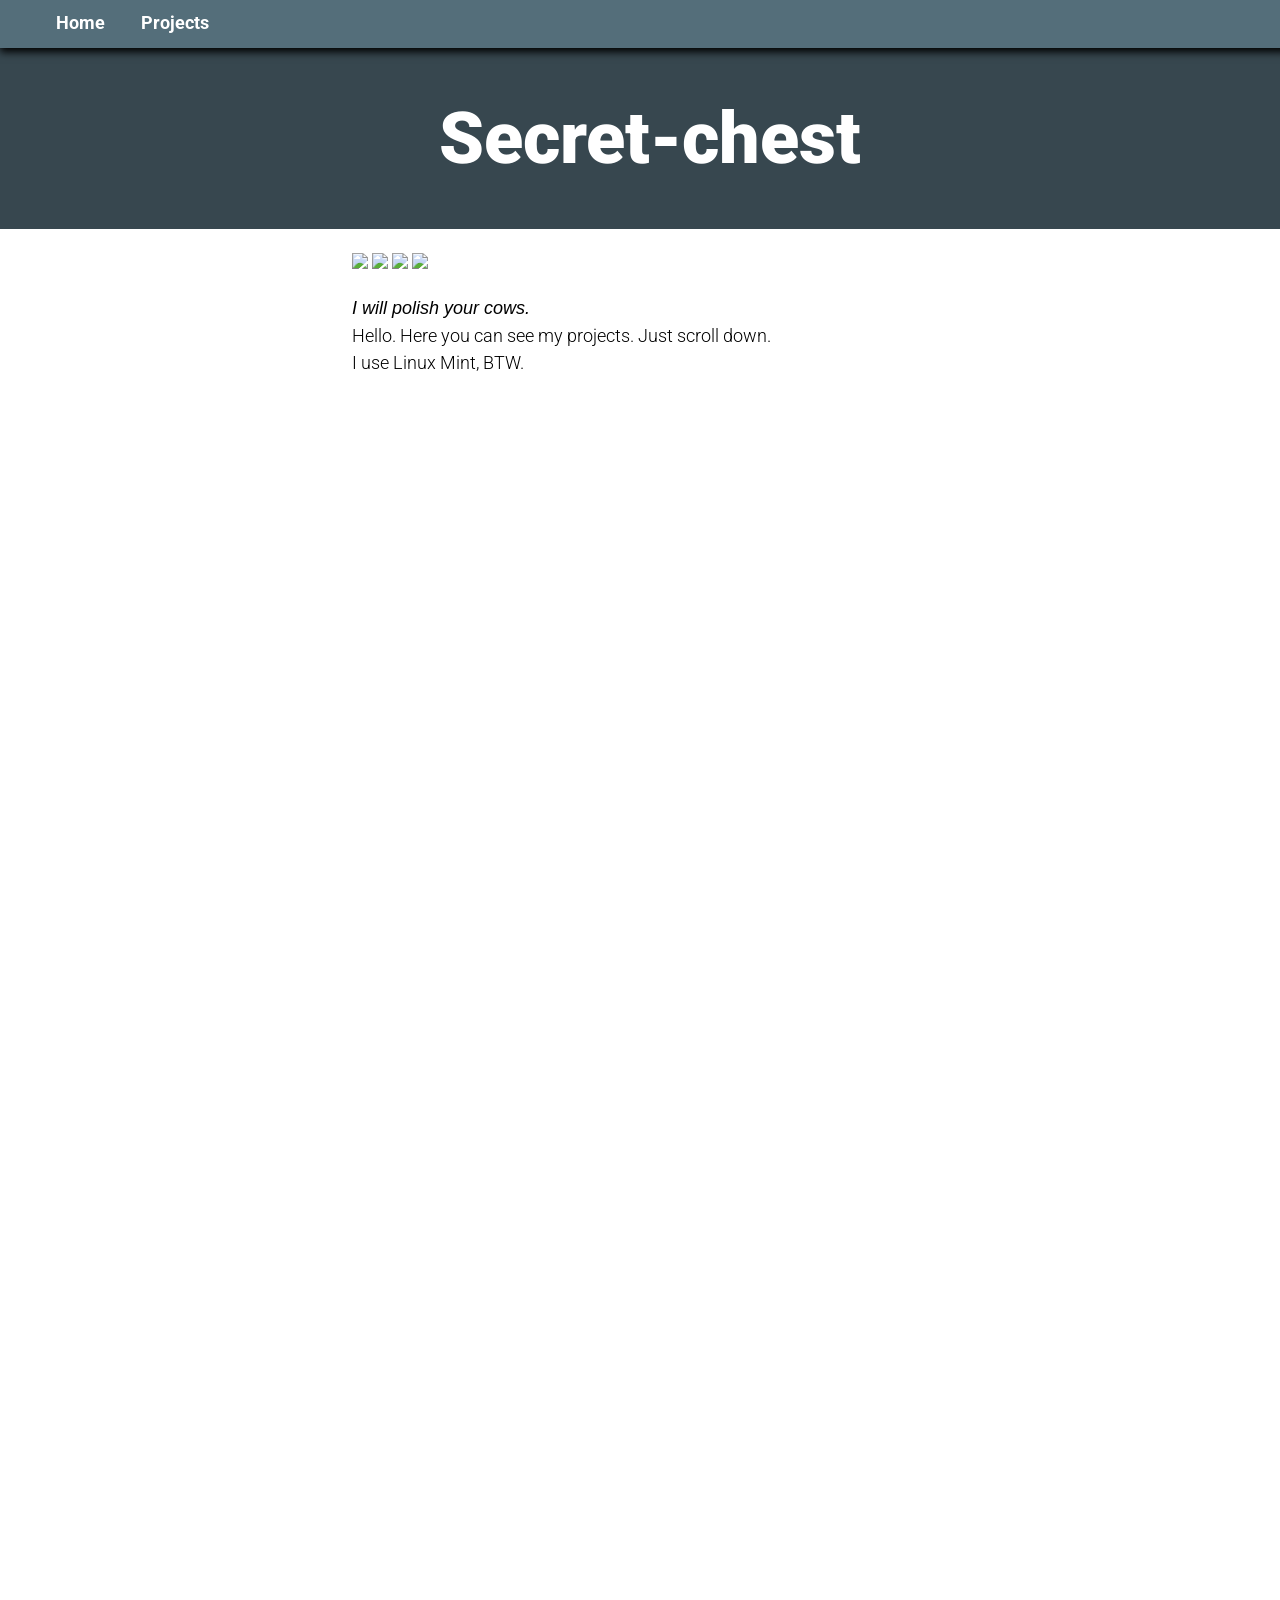
==== commit fe1acfc7: "Update" ====
--- a/index.html
+++ b/index.html
@@ -110,12 +110,12 @@
         </div>
     </div>
     <div class="card-full" style="background-image: linear-gradient(to right, #00000080, #00000080), url(/images/fancy-text.png);">
-        <h2>Fancy Text</h2>
+        <h2>Unicode Fonts</h2>
         <p>
-            A simple Python program to convert your text to Unicode fonts that work anywhere.
+            Python program to convert text to Unicode "fonts" that work anywhere.
         </p>
         <div class="buttons">
-            <a href="https://github.com/Secret-chest/fancy-text" class="button"><span class="material-icons">launch</span>View on GitHub</a>
+            <a href="https://github.com/Secret-chest/unicode-fonts" class="button"><span class="material-icons">launch</span>View on GitHub</a>
         </div>
     </div>
     </article>
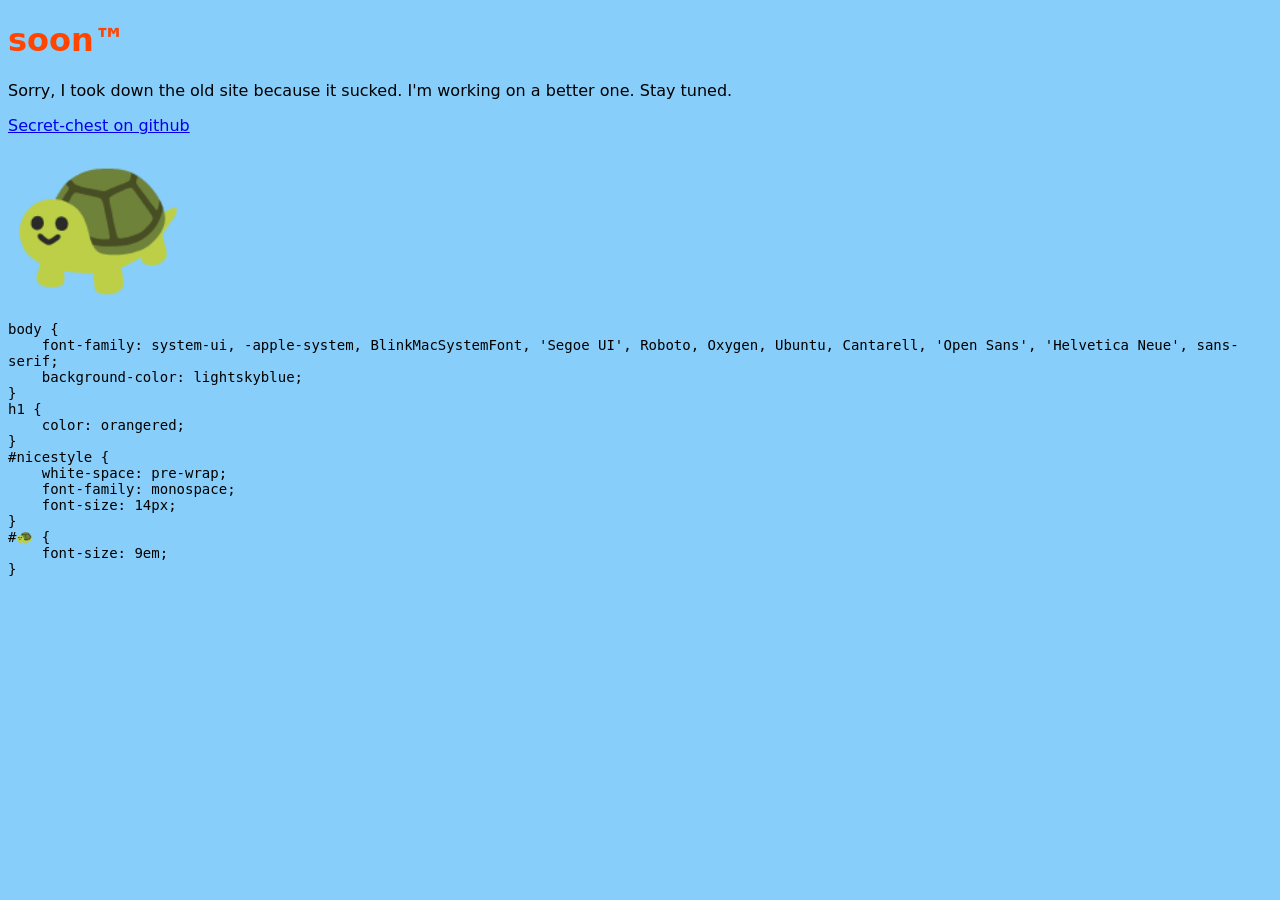
==== commit d671c9b1: "turtle" ====
--- a/index.html
+++ b/index.html
@@ -1,133 +1,43 @@
 <!DOCTYPE html>
 <html>
-<head>
-<meta charset="UTF-8">
-<meta name="viewport" content="width=device-width, initial-scale=1.0">
-<link rel="stylesheet" href="/style.css">
-<title>Secret-chest's website</title>
-<style>
+    <head>
+        <title>soon</title>
 
-</style>
-</head>
-<body>
-    <header>
-    <nav>
-        <ul>
-            <li><a href="/">Home</a></li>
-            <li><a href="/my">Projects</a></li>
-        </ul>
-    </nav>
-    <div id="menuToggle">
-            <!--
-            A fake / hidden checkbox is used as click reciever,
-            so you can use the :checked selector on it.
-            -->
-            <input type="checkbox" />
-            <span class="material-icons" style="font-size: 36px">menu</span>
-            <!--
-            Too bad the menu has to be inside of the button
-            but hey, it's pure CSS magic.
-            -->
-            <ul id="menu">
-                <li><a href="/">Home</a></li>
-                <li><a href="/my">Projects</a></li>
-            </ul>
-        </div>
-    <h1>Secret-chest</h1>
-    </header>
-    <main>
-    <article class="content">
-        <div class="badges">
-            <img src="https://img.shields.io/github/followers/Secret-chest?labelColor=546e7a&color=0d47a1&logo=github&style=flat-square">
-            <img src="https://img.shields.io/badge/-Linux%20Mint-%2381c784?logo=data%3Aimage%2Fpng%3Bbase64%[base64]%[base64]%2B03LW41bm41rq51ru94L%2FA4cHC4sTE48XH5MjL5szM4c3N4c7O4s%2FP4tDS6dLS6dPT6dPT6dTU6tXV6tbY69nd7d7k7uXn8ufo8ujy9vLz9%2FP2%2BPb3%2Bff4%2Bfj5%2Bfn5%2Bvn6%2Bvq%2FXSqCAAAAgXRSTlMADA0PEBETHBwkJiYnKCgpLC0uMTM1NjY5SUtMTlBQUFFRUVVVbW5ucHFyc3V2d3uGh4iJi4uen6ChoaKjpqenqqq2t7m6u73Gxs7P0NHS097f4Ofp6erq6urq7e3u7%2B%2Fv8fHx8fHy8vPz8%2FT09PT19fb39%2Ff6%2Bvv7%2B%2Fv7%2B%2Fz8%2FPzTdaNzAAAEF0lEQVR42u3ZA5MjTRjA8Zxt27ZtO3Zytm3bNoKzZudsLIP5Um9XbWqfoPdNT6q75p6d%2FRev7273FzSm2mA2O4%2Fxad%2B6dV0NqtMe4HD4tmw5zANwZMeOEd1La1SzJjPg6NHNZvOWY3wb1Lo1JsChzZu9TidXwKJZs6ZMmTRuXCsmAMluMnEFwJcSC4AE05Fv%2Ffu3RwKA9YBv48cP6969NgMApqOAuuMAkPXAx3U9gOZMmcIAIDnM5mOCQgIgmUxOQYRp9epVxQCw272wHnBtXq9eTatWzQIQPB17N2yIAADnA%2F7NmzaNASBie4YQAIRPxylIAG73ykBpN3nvTOR8wABQypIFbM%2B6Bwxp21ZbwOg%2BffADnj7Ng3%2FyOhw%2BlqikJALjgfINmAAHNmzYeyy1m4FAXt43%2BCcfX78OBG6dPn0rEIhEojD%2Bsvx1pFOnVqyATSbThmOpyQql9%2BfOvaeNy1TAsmVj0QD2r1%2FvST4f3JTlAoVS4fv3hbTxAlmmfAq7dk1iBUhp23NAUV2AvimhAaRsz0oufXj1KhMwo1mz6pgAdruHrAdpgN%2FvSL%2BVjH7K8t%2B%2FBfDnPx8%2BZAIWDBhQnx1AWk%2BmYxogeIYUpH7mz56lzlX6towLsGf9%2BtUrVsD4z0Dg0knSpUDgp6KkjF88duz69ZswzgdAWu5ywbhMXxnp4xUF8OTTp2y%2F6PfvFzoH%2FPqlAjCiSxeVgM%2BfswG%2Bf3%2FODti%2Bdq3OAUf27dMIAFUCMAPgeUEjABzX9QqA5wWNAHBc1y0Ajut6BcDzwgFtAHBc36RTADwv7NcUQJIwAyoBu3cf1BawZs02nQM6dx7ODrj24MHjsu7A%2BJ3E0MYlS0Khe%2BoABkM3dsCp8%2BevlnUWxs8mhhZbLDduXK6QAPaMRluFA3y5ffs4O8Bq9SaeFy48fPiDCyBSVHT7qIrWJ47rD4uLozgADQYOXPh%2FgHgkclcNYE%2FieeFRNBpnAtRo3nwmFQDdP8ocXP8HFBIKAGnyUUr3FUjldJQoFxb%2FNmDizp3ZAV%2FvM%2FdVLWDM0qU0AIewAFp27JgJOAFvZc7B%2FUFud8gSD4B8jIQA0LfvGKohGo0pOReLRsn2jATQrt1QKuDNm7eSlK%2FkUL4kvX3zBs4HWQCwLXP4LlCu%2BzAAanXrNvsovSv3c%2BhKyvmAAQCbEr9ge0YCIAkBwPU%2FAsDUqXPFfAp22npAAdSp0%2BOomNYbjRswAKpUadyjB99PAdYDr9OZFUAIdepMFTcdMQDETkeyPSMBTJ48Wwgg%2FXxgKL9uAqcjDgA5HwweOVLMemCzMQBIbXr2FPNFMBpRABJ18Pt3Ctme0QBajBo1YfLk6dPnCzkfGFhr0qSfgOmICVCtWt1upQ3fuvUgv%2FXAoL7Oq1bt5jcdNQf8Bzs1WrymkgfQAAAAAElFTkSuQmCC&style=flat-square">
-            <a href="https://scratch.mit.edu/users/mumu245"><img src="https://img.shields.io/badge/scratch-profile-ffa000?labelColor=546e7a&logo=scratch&logoColor=ffa000&style=flat-square"></a>
-            <a href="https://github.com/Secret-chest"><img src="https://img.shields.io/badge/github-profile-0d47a1?logo=github&labelColor=546e7a&logoColor=ffffff&style=flat-square"></a>
-        </div>
-    <p>
-        <i>I will polish your cows.</i><br>
-        Hello. Here you can see my projects. Just scroll down.<br>
-        I use Linux Mint, BTW.
-    </p>
-    </article>
-    <article class="wider">
-    <a href="https://github.com/Secret-chest/papier/releases">
-        <picture>
-            <source media="(max-width: 576px)" srcset="https://github.com/Secret-chest/papier/raw/master/artwork/banner-s.svg">
-            <source media="(max-width: 854px)" srcset="https://github.com/Secret-chest/papier/raw/master/artwork/banner-w-m.svg">
-            <img src="https://github.com/Secret-chest/papier/raw/master/artwork/banner-w-l.svg" alt="Papier banner">
-        </picture>          
-    </a>
-    </article>
-    <article class="content">
-    <h2>Featured projects (<a href="/my">more projects</a>)</h2>
-    <div class="card-full" style="background-image: linear-gradient(to right, #00000080, #00000080), url(/images/scratch2python.png);">
-        <h2>Scratch2Python [work in progress]</h2>
-        <p>
-        Scratch2Python will allow you to view Scratch projects, log in to Scratch,
-        browse the Scratch website, and much more, from an easy-to-use interface
-        written in Python. It will have several more components, like a Scratch
-        API module.
-        </p>
-        <div class="buttons">
-            <a href="https://github.com/Secret-chest/Scratch2Python" class="button"><span class="material-icons">launch</span>View on GitHub</a>
-            <a href="/s2p" class="button"><span class="material-icons">launch</span>Official website</a>
-        </div>
-        <div class="badges">
-            <img src="https://img.shields.io/github/languages/top/Secret-chest/Scratch2Python?labelColor=546e7a&color=26c6da&logo=python&logoColor=26c6da&style=flat-square">
-            <img alt="GitHub" src="https://img.shields.io/github/license/Secret-chest/Scratch2Python?style=flat-square&labelColor=546e7a&color=ffa000">
-            <img alt="GitHub issues" src="https://img.shields.io/github/issues/Secret-chest/Scratch2Python?labelColor=546e7a&color=64dd17&logo=github&logoColor=ffffff&style=flat-square">
-            <img alt="GitHub pull requests" src="https://img.shields.io/github/issues-pr/Secret-chest/Scratch2Python?labelColor=546e7a&color=64dd17&logo=github&logoColor=ffffff&style=flat-square">
-            <img alt="GitHub milestones" src="https://img.shields.io/github/milestones/open/Secret-chest/Scratch2Python?labelColor=546e7a&color=64dd17&style=flat-square">
-            <a href="https://github.com/Secret-chest/scratch2python/network"><img alt="GitHub forks" src="https://img.shields.io/github/forks/Secret-chest/scratch2python?labelColor=546e7a&color=ffc107&logo=github&logoColor=ffffff&style=flat-square"></a>
-        </div>
-    </div>
-    <div class="card-full" style="background-image: linear-gradient(to right, #00000080, #00000080), url(https://github.com/Secret-chest/papier/raw/master/artwork/49icons.svg);">
-        <h2>Papier Icon Theme</h2>
-        <p>
-            A Linux icon theme based on Papirus, but with Paper's style (Paper is now abandoned).
-        </p>
-        <div class="buttons">
-            <a href="https://github.com/Secret-chest/papier" class="button"><span class="material-icons">launch</span>View on GitHub</a>
-        </div>
-    </div>
-    <div class="card-full" style="background-image: linear-gradient(to right, #00000080, #00000080), url(/images/image-experiments.png);">
-        <h2>Image experiments</h2>
-        <p>
-            Image filter, enhance, generate and convert scripts. More are added regularly.
-        </p>
-        <div class="buttons">
-            <a href="https://github.com/Secret-chest/image-experiments" class="button"><span class="material-icons">launch</span>View on GitHub</a>
-        </div>
-    </div>
-    <div class="card-full" style="background-image: linear-gradient(to right, #00000080, #00000080), url(/images/wallpaper.svg);">
-        <h2>Wallpapers</h2>
-        <p>
-            Desktop wallpapers.
-        </p>
-        <div class="buttons">
-            <a href="https://github.com/Secret-chest/wallpapers" class="button"><span class="material-icons">launch</span>View on GitHub</a>
-            <a href="/my/wallpapers" class="button"><span class="material-icons">auto_awesome</span>Check them out</a>
-        </div>
-    </div>
-    <div class="card-full" style="background-image: linear-gradient(to right, #00000080, #00000080), url(/images/fancy-text.png);">
-        <h2>Unicode Fonts</h2>
-        <p>
-            Python program to convert text to Unicode "fonts" that work anywhere.
-        </p>
-        <div class="buttons">
-            <a href="https://github.com/Secret-chest/unicode-fonts" class="button"><span class="material-icons">launch</span>View on GitHub</a>
-        </div>
-    </div>
-    </article>
-    </main>
-    <footer>
-        <h2>Secret-chest</h2>
-        <ul>
-            <li><a href="https://github.com/Secret-chest">GitHub</a></li>
-            <li><a href="https://scratch.mit.edu/users/mumu245">Scratch</a></li>
-            <li class="gray">YouTube channel coming soon</li>
-        </ul>
-    </footer>
-<script src="/ripples.js"></script>
-</body>
+        <style>
+            #nicestyle {
+                display: block;
+            }
+        </style>
+    </head>
+    <body>
+        <header>
+            <h1>soon&trade;</h1>
+        </header>
+        <main>
+            <p>
+                Sorry, I took down the old site because it sucked. I'm working on a better one. Stay tuned.
+            </p>
+            <a href="https://github.com/Secret-chest">Secret-chest on github</a>
+        </main>
+        <footer>
+            <span id="🐢">🐢</span>
+            <style id="nicestyle" contenteditable>
+body {
+    font-family: system-ui, -apple-system, BlinkMacSystemFont, 'Segoe UI', Roboto, Oxygen, Ubuntu, Cantarell, 'Open Sans', 'Helvetica Neue', sans-serif;
+    background-color: lightskyblue;
+}
+h1 {
+    color: orangered;
+}
+#nicestyle {
+    white-space: pre-wrap;
+    font-family: monospace;
+    font-size: 14px;
+}
+#🐢 {
+    font-size: 9em;
+}
+            </style>
+        </footer>
+    </body>
 </html>
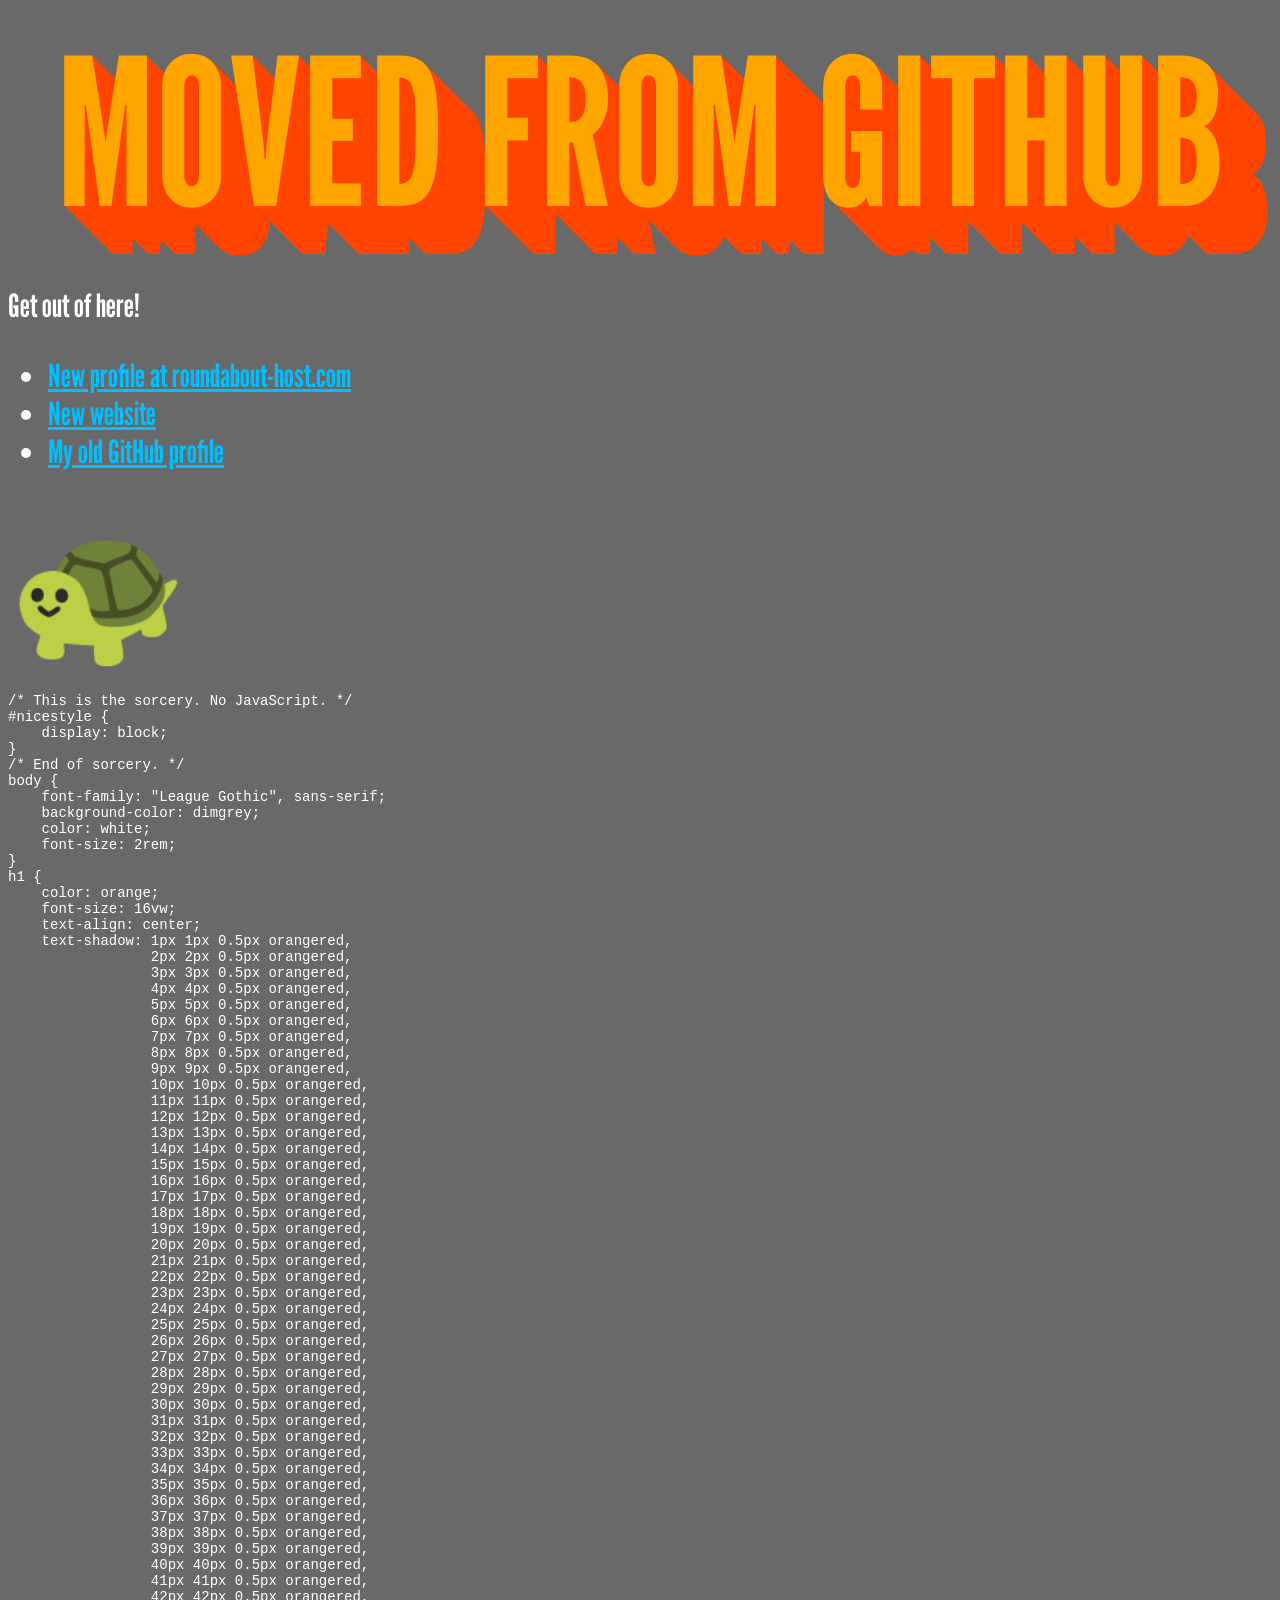
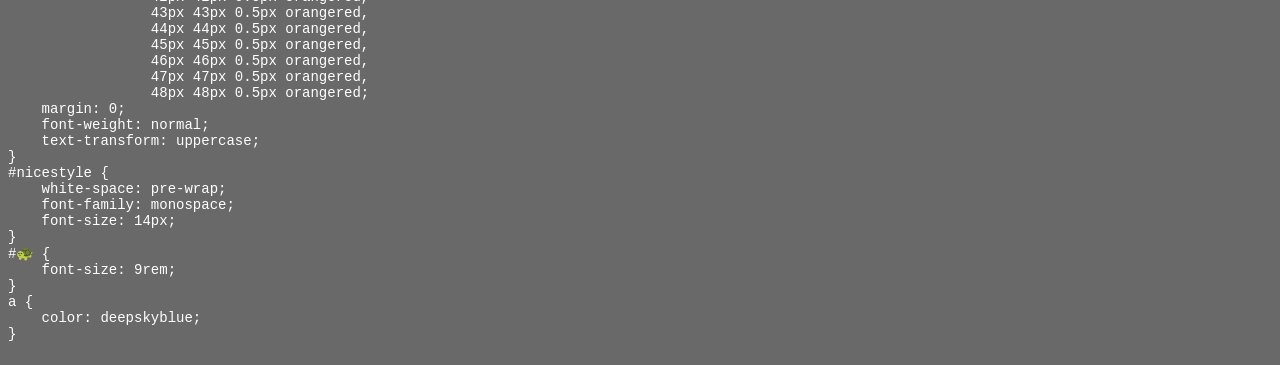
==== commit c065e90e: "Update" ====
--- a/index.html
+++ b/index.html
@@ -3,31 +3,93 @@
     <head>
         <title>soon</title>
 
-        <style>
-            #nicestyle {
-                display: block;
-            }
-        </style>
+        <link rel="preconnect" href="https://fonts.googleapis.com">
+        <link rel="preconnect" href="https://fonts.gstatic.com" crossorigin>
+        <link href="https://fonts.googleapis.com/css2?family=League+Gothic&display=swap" rel="stylesheet">
     </head>
     <body>
         <header>
-            <h1>soon&trade;</h1>
+            <h1>Moved from GitHub</h1>
         </header>
         <main>
             <p>
-                Sorry, I took down the old site because it sucked. I'm working on a better one. Stay tuned.
+                Get out of here!
             </p>
-            <a href="https://github.com/Secret-chest">Secret-chest on github</a>
+            <ul>
+                <li><a href="https://roundabout-host.com/roundabout">New profile at roundabout-host.com</a></li>
+                <li><a href="https://roundabout.roundabout-host.com/">New website</a></li>
+                <li><a href="https://github.com/Secret-chest">My old GitHub profile</a></li>
+            </ul>        
         </main>
         <footer>
             <span id="🐢">🐢</span>
             <style id="nicestyle" contenteditable>
+/* This is the sorcery. No JavaScript. */
+#nicestyle {
+    display: block;
+}
+/* End of sorcery. */
 body {
-    font-family: system-ui, -apple-system, BlinkMacSystemFont, 'Segoe UI', Roboto, Oxygen, Ubuntu, Cantarell, 'Open Sans', 'Helvetica Neue', sans-serif;
-    background-color: lightskyblue;
+    font-family: "League Gothic", sans-serif;
+    background-color: dimgrey;
+    color: white;
+    font-size: 2rem;
 }
 h1 {
-    color: orangered;
+    color: orange;
+    font-size: 16vw;
+    text-align: center;
+    text-shadow: 1px 1px 0.5px orangered,
+                 2px 2px 0.5px orangered,
+                 3px 3px 0.5px orangered,
+                 4px 4px 0.5px orangered,
+                 5px 5px 0.5px orangered,
+                 6px 6px 0.5px orangered,
+                 7px 7px 0.5px orangered,
+                 8px 8px 0.5px orangered,
+                 9px 9px 0.5px orangered,
+                 10px 10px 0.5px orangered,
+                 11px 11px 0.5px orangered,
+                 12px 12px 0.5px orangered,
+                 13px 13px 0.5px orangered,
+                 14px 14px 0.5px orangered,
+                 15px 15px 0.5px orangered,
+                 16px 16px 0.5px orangered,
+                 17px 17px 0.5px orangered,
+                 18px 18px 0.5px orangered,
+                 19px 19px 0.5px orangered,
+                 20px 20px 0.5px orangered,
+                 21px 21px 0.5px orangered,
+                 22px 22px 0.5px orangered,
+                 23px 23px 0.5px orangered,
+                 24px 24px 0.5px orangered,
+                 25px 25px 0.5px orangered,
+                 26px 26px 0.5px orangered,
+                 27px 27px 0.5px orangered,
+                 28px 28px 0.5px orangered,
+                 29px 29px 0.5px orangered,
+                 30px 30px 0.5px orangered,
+                 31px 31px 0.5px orangered,
+                 32px 32px 0.5px orangered,
+                 33px 33px 0.5px orangered,
+                 34px 34px 0.5px orangered,
+                 35px 35px 0.5px orangered,
+                 36px 36px 0.5px orangered,
+                 37px 37px 0.5px orangered,
+                 38px 38px 0.5px orangered,
+                 39px 39px 0.5px orangered,
+                 40px 40px 0.5px orangered,
+                 41px 41px 0.5px orangered,
+                 42px 42px 0.5px orangered,
+                 43px 43px 0.5px orangered,
+                 44px 44px 0.5px orangered,
+                 45px 45px 0.5px orangered,
+                 46px 46px 0.5px orangered,
+                 47px 47px 0.5px orangered,
+                 48px 48px 0.5px orangered;
+    margin: 0;
+    font-weight: normal;
+    text-transform: uppercase;
 }
 #nicestyle {
     white-space: pre-wrap;
@@ -35,9 +97,12 @@
     font-size: 14px;
 }
 #🐢 {
-    font-size: 9em;
+    font-size: 9rem;
+}
+a {
+    color: deepskyblue;
 }
             </style>
         </footer>
     </body>
-</html>+</html>
